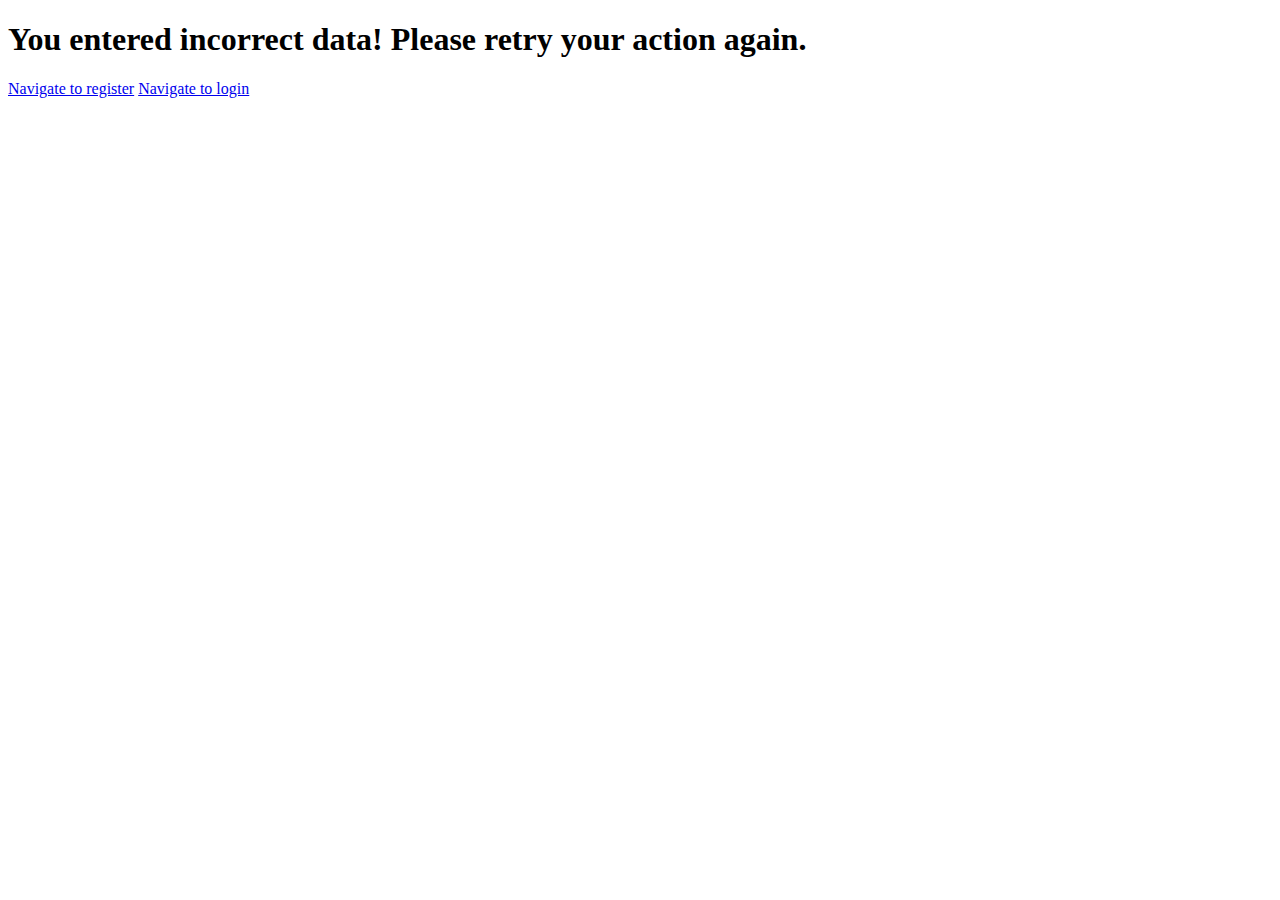
==== src/main/resources/templates/error_page.html @ ea43ee8f "Upload properties and entities" ====
<!DOCTYPE html>
<html lang="en"xmlns:th="http://www.thymeleaf.org">
<head>
    <meta charset="UTF-8">
    <title>Error page</title>
</head>
<body>
<h1>You entered incorrect data! Please retry your action again.</h1>
<a href="/register">Navigate to register</a>
<a href="/login">Navigate to login</a>
</body>
</html>
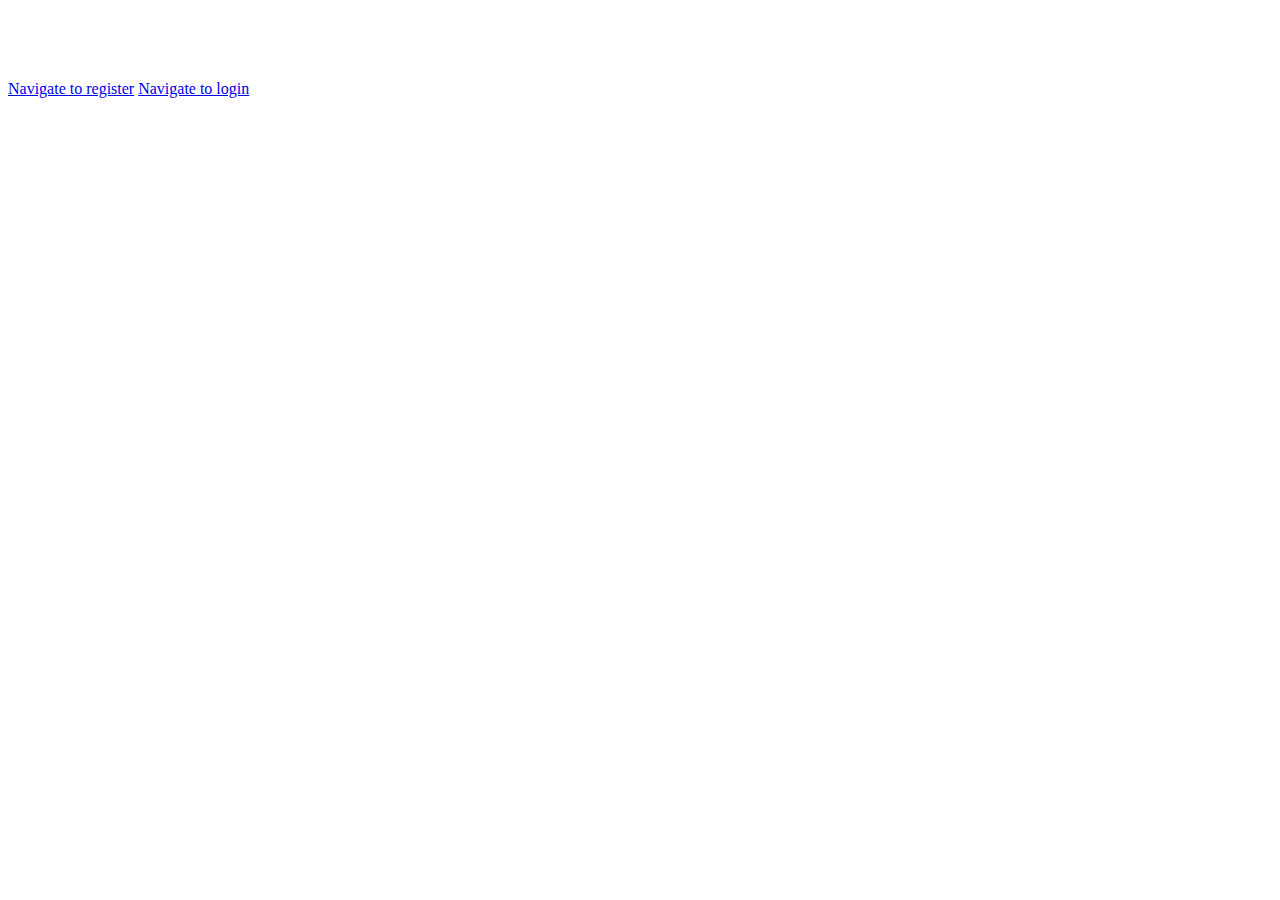
==== commit 08847649: "Update a text" ====
--- a/src/main/resources/templates/error_page.html
+++ b/src/main/resources/templates/error_page.html
@@ -3,9 +3,10 @@
 <head>
     <meta charset="UTF-8">
     <title>Error page</title>
+    <link rel = "stylesheet" href="css/welcomePageStyle.css">
 </head>
 <body>
-<h1>You entered incorrect data! Please retry your action again.</h1>
+<h1 style= "color:white;">You entered incorrect data! Please retry your action again.</h1>
 <a href="/register">Navigate to register</a>
 <a href="/login">Navigate to login</a>
 </body>
